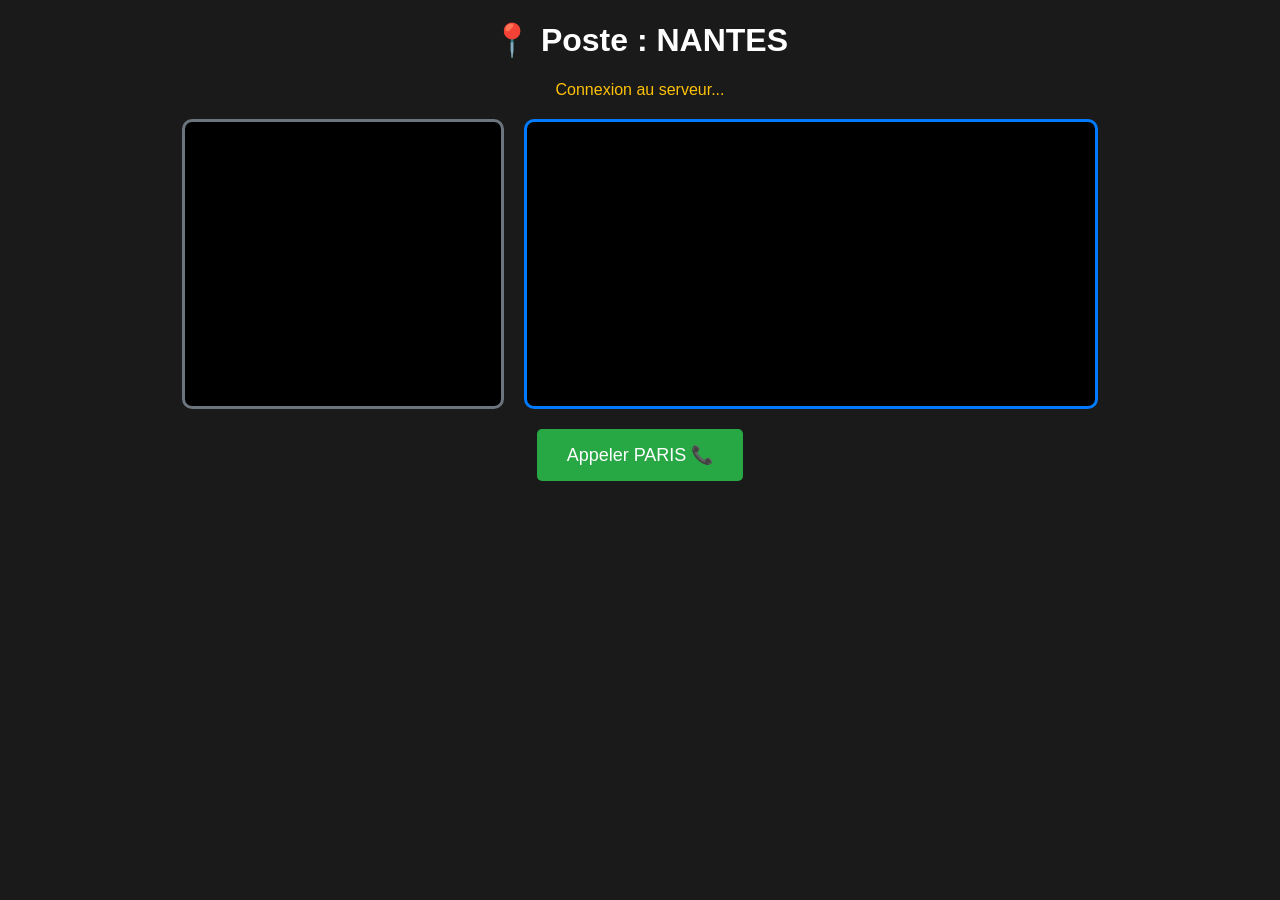
==== nantes.html @ dc320a19 "add paris and nantes" ====
<!DOCTYPE html>
<html lang="fr">
<head>
    <meta charset="UTF-8">
    <title>Poste NANTES - WebRTC</title>
    <style>
        body { font-family: 'Segoe UI', Tahoma, Geneva, Verdana, sans-serif; text-align: center; background: #1a1a1a; color: white; }
        .video-container { display: flex; justify-content: center; gap: 20px; margin-top: 20px; }
        video { width: 45%; max-width: 600px; border: 3px solid #007bff; border-radius: 10px; background: #000; }
        #localVideo { border-color: #6c757d; width: 25%; } /* Ma caméra est plus petite */
        .controls { margin-top: 20px; }
        button { padding: 15px 30px; font-size: 18px; cursor: pointer; background: #28a745; color: white; border: none; border-radius: 5px; transition: 0.3s; }
        button:hover { background: #218838; }
        .status { color: #ffc107; margin-top: 10px; }
    </style>
</head>
<body>
    <h1>📍 Poste : NANTES</h1>
    <div class="status" id="status">Connexion au serveur...</div>
    
    <div class="video-container">
        <video id="localVideo" autoplay playsinline muted title="Moi (Nantes)"></video>
        <video id="remoteVideo" autoplay playsinline title="Paris"></video>
    </div>

    <div class="controls">
        <button id="startCall">Appeler PARIS 📞</button>
    </div>

    <script>
        const myId = 'nantes';
        const targetId = 'paris';
        const configuration = { iceServers: [{ urls: 'stun:stun.l.google.com:19302' }] };
        
        let pc;
        let localStream;
        const signaling = new WebSocket('wss://td-signaling-server-production.up.railway.app');

        async function init() {
            try {
                localStream = await navigator.mediaDevices.getUserMedia({ video: true, audio: true });
                document.getElementById('localVideo').srcObject = localStream;
                updateStatus("Caméra prête. Prêt à appeler.");
            } catch (e) {
                updateStatus("Erreur caméra : " + e.message);
            }
        }

        signaling.onopen = () => {
            signaling.send(JSON.stringify({ type: 'login', name: myId }));
            updateStatus("Connecté au serveur. En attente de Paris...");
        };

        signaling.onmessage = async (message) => {
            const data = JSON.parse(message.data);
            if (data.type === 'offer') {
                await handleOffer(data.offer, data.from);
            } else if (data.type === 'answer') {
                await pc.setRemoteDescription(new RTCSessionDescription(data.answer));
                updateStatus("Appel en cours avec Paris");
            } else if (data.type === 'candidate') {
                if (pc) await pc.addIceCandidate(new RTCIceCandidate(data.candidate));
            }
        };

        function createPeerConnection(remoteUser) {
            pc = new RTCPeerConnection(configuration);
            pc.onicecandidate = (event) => {
                if (event.candidate) {
                    signaling.send(JSON.stringify({ type: 'candidate', target: remoteUser, candidate: event.candidate }));
                }
            };
            pc.ontrack = (event) => {
                document.getElementById('remoteVideo').srcObject = event.streams[0];
            };
            localStream.getTracks().forEach(track => pc.addTrack(track, localStream));
        }
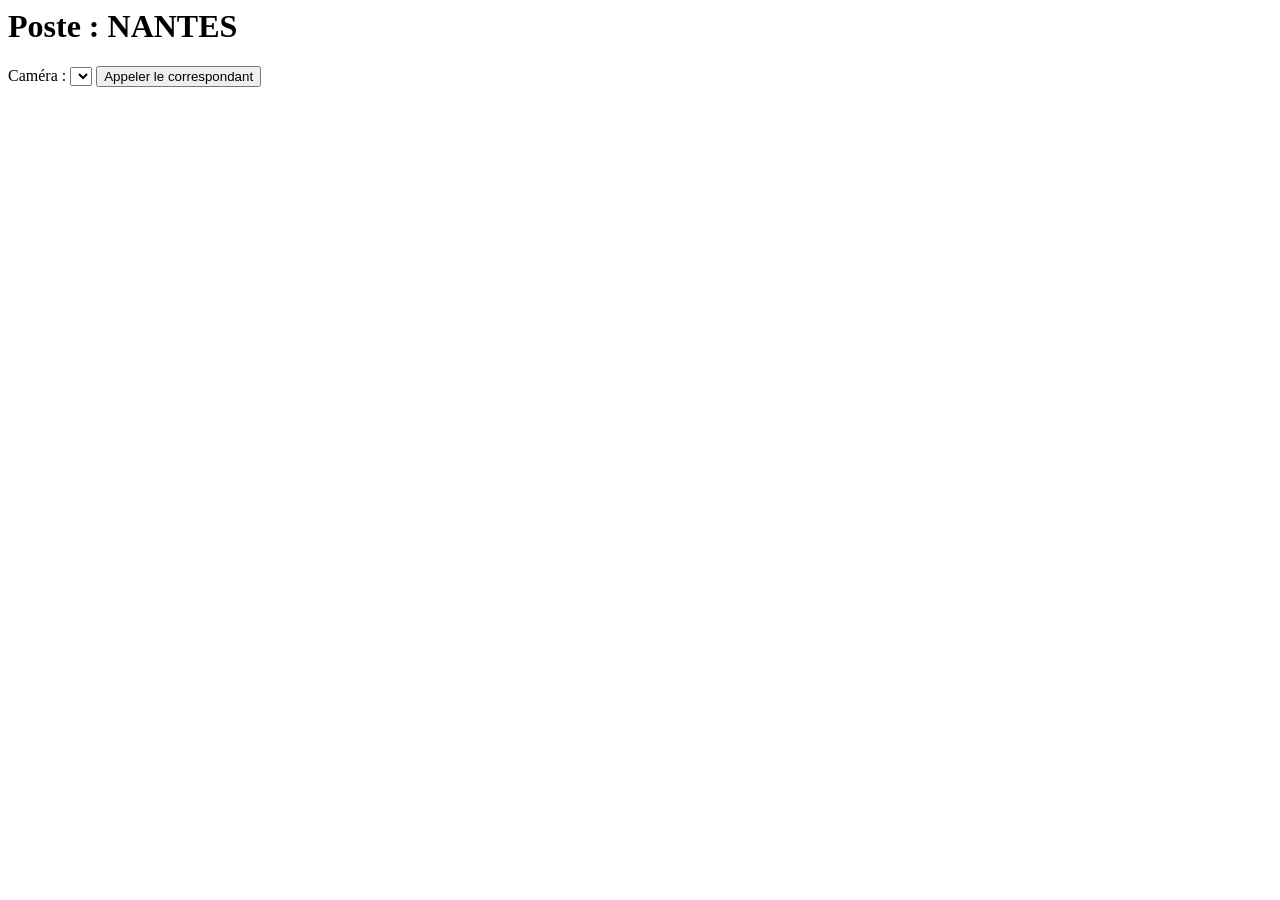
==== commit 2ab5e125: "modification" ====
--- a/nantes.html
+++ b/nantes.html
@@ -1,77 +1,23 @@
-<!DOCTYPE html>
-<html lang="fr">
-<head>
-    <meta charset="UTF-8">
-    <title>Poste NANTES - WebRTC</title>
-    <style>
-        body { font-family: 'Segoe UI', Tahoma, Geneva, Verdana, sans-serif; text-align: center; background: #1a1a1a; color: white; }
-        .video-container { display: flex; justify-content: center; gap: 20px; margin-top: 20px; }
-        video { width: 45%; max-width: 600px; border: 3px solid #007bff; border-radius: 10px; background: #000; }
-        #localVideo { border-color: #6c757d; width: 25%; } /* Ma caméra est plus petite */
-        .controls { margin-top: 20px; }
-        button { padding: 15px 30px; font-size: 18px; cursor: pointer; background: #28a745; color: white; border: none; border-radius: 5px; transition: 0.3s; }
-        button:hover { background: #218838; }
-        .status { color: #ffc107; margin-top: 10px; }
-    </style>
-</head>
+<title>Poste WebRTC</title>
+    <link rel="stylesheet" href="style.css"> </head>
 <body>
-    <h1>📍 Poste : NANTES</h1>
-    <div class="status" id="status">Connexion au serveur...</div>
+    <h1 id="title">Poste : Chargement...</h1>
     
-    <div class="video-container">
-        <video id="localVideo" autoplay playsinline muted title="Moi (Nantes)"></video>
-        <video id="remoteVideo" autoplay playsinline title="Paris"></video>
+    <div class="settings">
+        <label>Caméra :</label>
+        <select id="videoSource"></select>
+        <button id="startCall">Appeler le correspondant</button>
     </div>
 
-    <div class="controls">
-        <button id="startCall">Appeler PARIS 📞</button>
+    <div class="video-grid">
+        <video id="localVideo" autoplay playsinline muted></video>
+        <video id="remoteVideo" autoplay playsinline></video>
     </div>
 
     <script>
-        const myId = 'nantes';
-        const targetId = 'paris';
-        const configuration = { iceServers: [{ urls: 'stun:stun.l.google.com:19302' }] };
-        
-        let pc;
-        let localStream;
-        const signaling = new WebSocket('wss://td-signaling-server-production.up.railway.app');
-
-        async function init() {
-            try {
-                localStream = await navigator.mediaDevices.getUserMedia({ video: true, audio: true });
-                document.getElementById('localVideo').srcObject = localStream;
-                updateStatus("Caméra prête. Prêt à appeler.");
-            } catch (e) {
-                updateStatus("Erreur caméra : " + e.message);
-            }
-        }
-
-        signaling.onopen = () => {
-            signaling.send(JSON.stringify({ type: 'login', name: myId }));
-            updateStatus("Connecté au serveur. En attente de Paris...");
-        };
-
-        signaling.onmessage = async (message) => {
-            const data = JSON.parse(message.data);
-            if (data.type === 'offer') {
-                await handleOffer(data.offer, data.from);
-            } else if (data.type === 'answer') {
-                await pc.setRemoteDescription(new RTCSessionDescription(data.answer));
-                updateStatus("Appel en cours avec Paris");
-            } else if (data.type === 'candidate') {
-                if (pc) await pc.addIceCandidate(new RTCIceCandidate(data.candidate));
-            }
-        };
-
-        function createPeerConnection(remoteUser) {
-            pc = new RTCPeerConnection(configuration);
-            pc.onicecandidate = (event) => {
-                if (event.candidate) {
-                    signaling.send(JSON.stringify({ type: 'candidate', target: remoteUser, candidate: event.candidate }));
-                }
-            };
-            pc.ontrack = (event) => {
-                document.getElementById('remoteVideo').srcObject = event.streams[0];
-            };
-            localStream.getTracks().forEach(track => pc.addTrack(track, localStream));
-        }+        const MY_ID = 'nantes';       
+        const TARGET_ID = 'paris';    
+    </script>
+    <script src="main.js"></script>
+</body>
+</html>
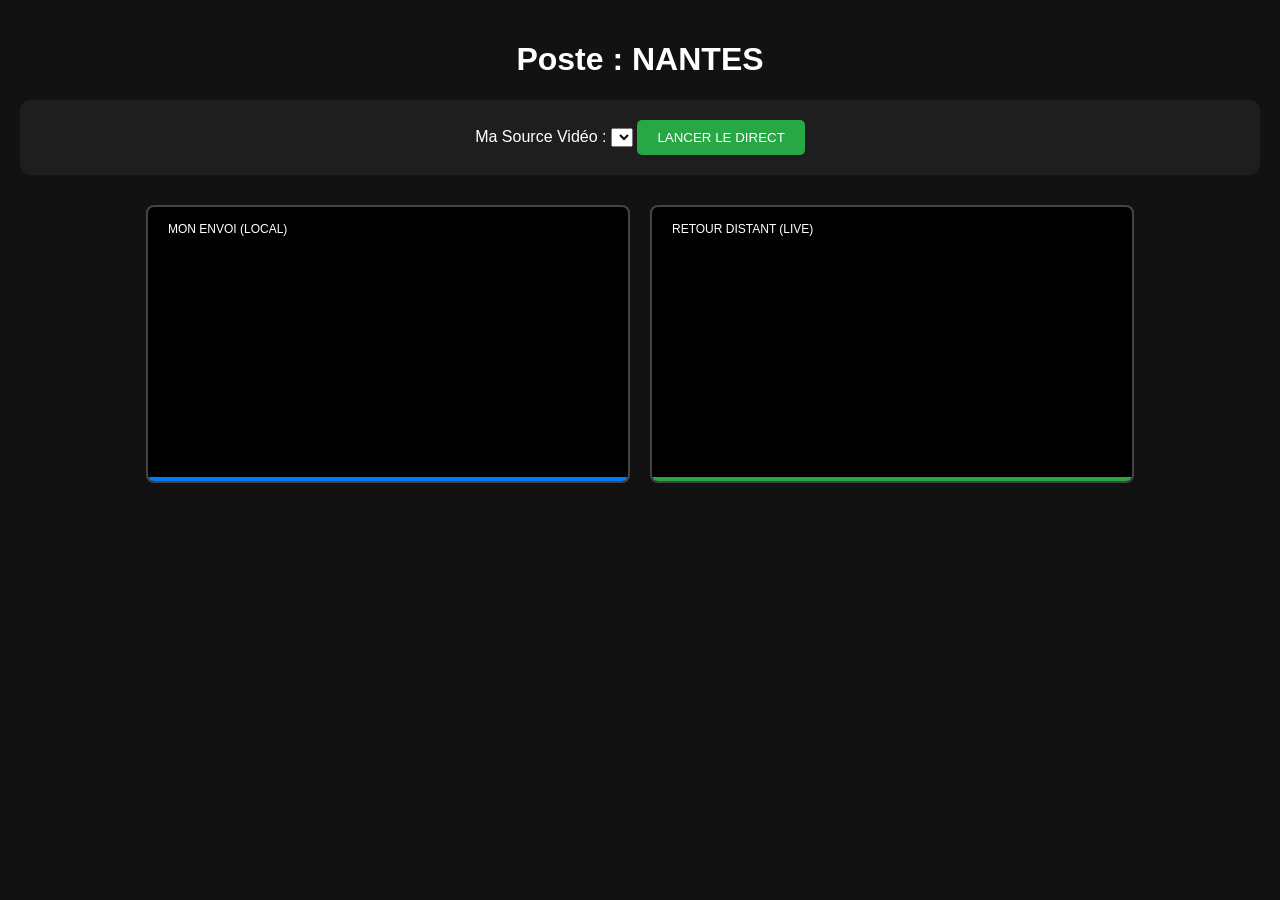
==== commit ba07ed8e: "modif style" ====
--- a/nantes.html
+++ b/nantes.html
@@ -1,17 +1,29 @@
-<title>Poste WebRTC</title>
-    <link rel="stylesheet" href="style.css"> </head>
+<!DOCTYPE html>
+<html lang="fr">
+<head>
+    <meta charset="UTF-8">
+    <title>WebRTC Control Room NANTES</title>
+    <link rel="stylesheet" href="style.css">
+</head>
 <body>
-    <h1 id="title">Poste : Chargement...</h1>
+    <h1 id="title">Poste : ...</h1>
     
     <div class="settings">
-        <label>Caméra :</label>
+        <label>Ma Source Vidéo :</label>
         <select id="videoSource"></select>
-        <button id="startCall">Appeler le correspondant</button>
+        <button id="startCall">LANCER LE DIRECT</button>
     </div>
 
     <div class="video-grid">
-        <video id="localVideo" autoplay playsinline muted></video>
-        <video id="remoteVideo" autoplay playsinline></video>
+        <div class="video-container">
+            <div class="label">MON ENVOI (LOCAL)</div>
+            <video id="localVideo" autoplay playsinline muted></video>
+        </div>
+
+        <div class="video-container">
+            <div class="label">RETOUR DISTANT (LIVE)</div>
+            <video id="remoteVideo" autoplay playsinline></video>
+        </div>
     </div>
 
     <script>
--- a/style.css
+++ b/style.css
@@ -0,0 +1,69 @@
+body {
+    font-family: Arial, sans-serif;
+    background-color: #121212;
+    color: white;
+    text-align: center;
+    margin: 0;
+    padding: 20px;
+}
+
+.video-grid {
+    display: flex;
+    justify-content: center;
+    gap: 20px;
+    flex-wrap: wrap;
+    margin-top: 20px;
+}
+
+.video-container {
+    position: relative;
+    background: #000;
+    border: 2px solid #444;
+    border-radius: 8px;
+    overflow: hidden;
+}
+
+/* Étiquette (Nantes / Paris) */
+.label {
+    position: absolute;
+    top: 10px;
+    left: 10px;
+    background: rgba(0, 0, 0, 0.6);
+    padding: 5px 10px;
+    border-radius: 4px;
+    font-size: 12px;
+    text-transform: uppercase;
+}
+
+video {
+    width: 480px;
+    height: 270px;
+    display: block;
+    object-fit: cover;
+}
+
+/* Couleur différente pour le retour local */
+#localVideo {
+    border-bottom: 4px solid #007bff;
+}
+
+/* Couleur différente pour le retour distant */
+#remoteVideo {
+    border-bottom: 4px solid #28a745;
+}
+
+.settings {
+    margin-bottom: 30px;
+    padding: 20px;
+    background: #1e1e1e;
+    border-radius: 10px;
+}
+
+button {
+    padding: 10px 20px;
+    background-color: #28a745;
+    color: white;
+    border: none;
+    border-radius: 5px;
+    cursor: pointer;
+}
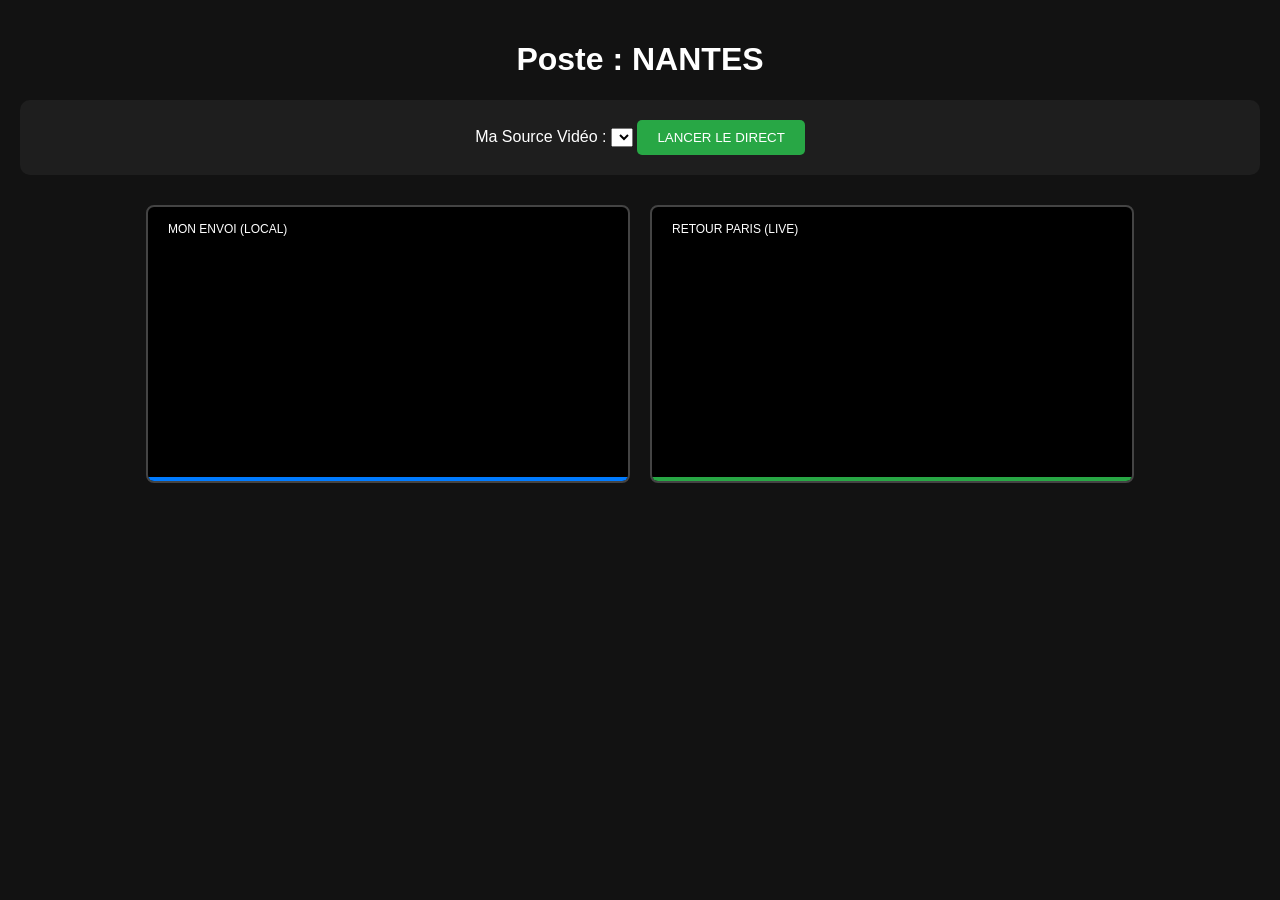
==== commit 202dd21d: "maj ndi" ====
--- a/nantes.html
+++ b/nantes.html
@@ -2,11 +2,11 @@
 <html lang="fr">
 <head>
     <meta charset="UTF-8">
-    <title>WebRTC Control Room NANTES</title>
+    <title>WebRTC - NANTES</title>
     <link rel="stylesheet" href="style.css">
 </head>
 <body>
-    <h1 id="title">Poste : ...</h1>
+    <h1 id="title">Poste : NANTES</h1>
     
     <div class="settings">
         <label>Ma Source Vidéo :</label>
@@ -15,20 +15,20 @@
     </div>
 
     <div class="video-grid">
-        <div class="video-container">
+        <div class="video-container" id="localContainer">
             <div class="label">MON ENVOI (LOCAL)</div>
             <video id="localVideo" autoplay playsinline muted></video>
         </div>
 
-        <div class="video-container">
-            <div class="label">RETOUR DISTANT (LIVE)</div>
+        <div class="video-container" id="remoteContainer">
+            <div class="label">RETOUR PARIS (LIVE)</div>
             <video id="remoteVideo" autoplay playsinline></video>
         </div>
     </div>
 
     <script>
-        const MY_ID = 'nantes';       
-        const TARGET_ID = 'paris';    
+        const MY_ID = 'nantes'; 
+        const TARGET_ID = 'paris';
     </script>
     <script src="main.js"></script>
 </body>
--- a/style.css
+++ b/style.css
@@ -66,4 +66,26 @@
     border: none;
     border-radius: 5px;
     cursor: pointer;
-}+}
+
+/* Mode NDI : On cache tout sauf la vidéo distante */
+body.ndi-mode {
+    margin: 0;
+    padding: 0;
+    overflow: hidden;
+    background-color: black;
+}
+
+body.ndi-mode #localVideo, 
+body.ndi-mode .settings, 
+body.ndi-mode h1,
+body.ndi-mode .label {
+    display: none !important;
+}
+
+body.ndi-mode #remoteVideo {
+    width: 100vw;
+    height: 100vh;
+    border: none;
+    object-fit: contain; /* Garde le ratio de l'image */
+}
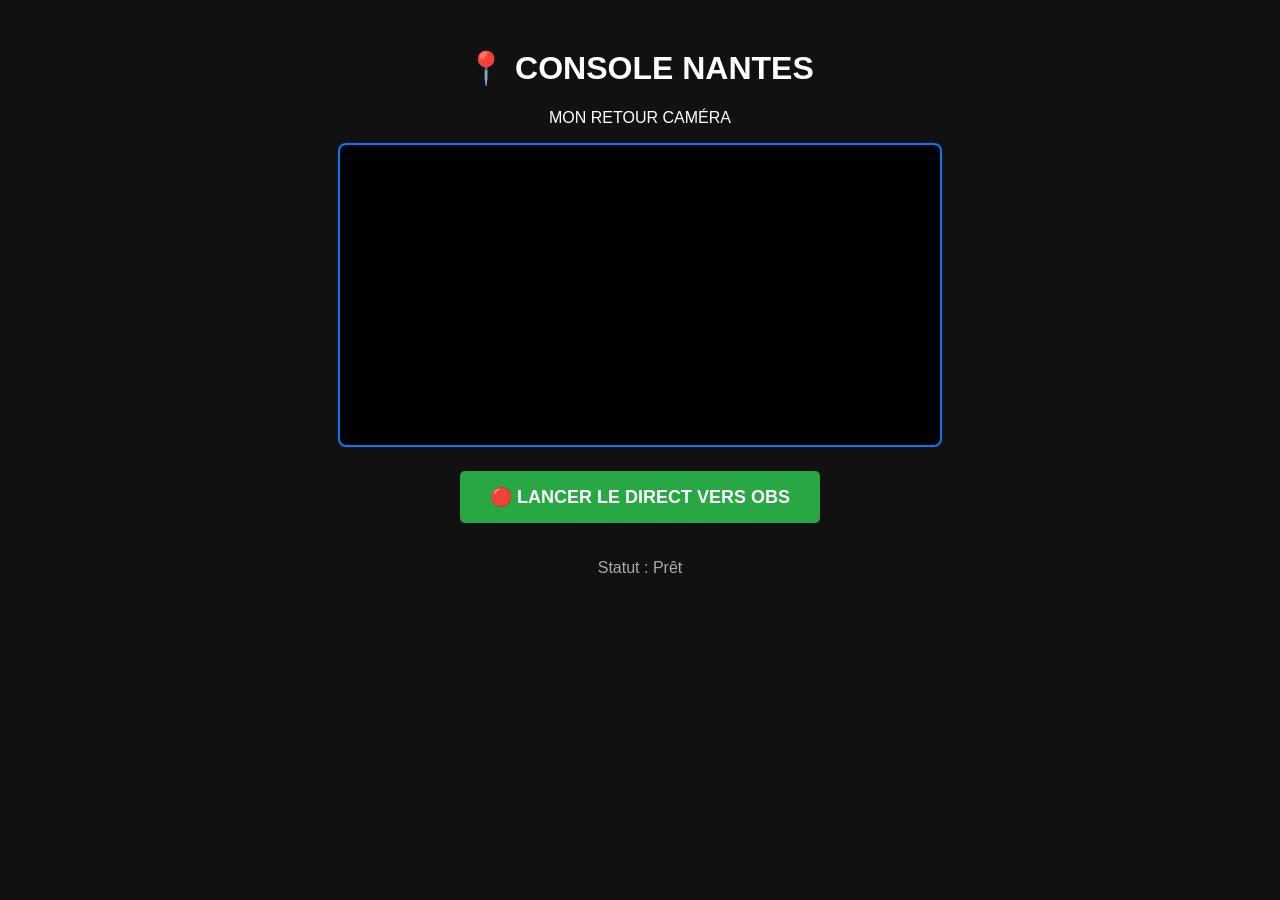
==== commit d66a3e9e: "new version" ====
--- a/nantes.html
+++ b/nantes.html
@@ -1,35 +1,61 @@
 <!DOCTYPE html>
-<html lang="fr">
+<html>
 <head>
-    <meta charset="UTF-8">
-    <title>WebRTC - NANTES</title>
-    <link rel="stylesheet" href="style.css">
+    <title>CONTRÔLE NANTES</title>
+    <style>
+        body { background: #111; color: white; font-family: sans-serif; text-align: center; padding: 20px; }
+        video { width: 80%; max-width: 600px; border: 2px solid #007bff; border-radius: 8px; background: black; }
+        button { padding: 15px 30px; background: #28a745; color: white; border: none; border-radius: 5px; cursor: pointer; font-size: 18px; margin: 20px; font-weight: bold; }
+        #status { color: #aaa; }
+    </style>
 </head>
 <body>
-    <h1 id="title">Poste : NANTES</h1>
-    
-    <div class="settings">
-        <label>Ma Source Vidéo :</label>
-        <select id="videoSource"></select>
-        <button id="startCall">LANCER LE DIRECT</button>
-    </div>
-
-    <div class="video-grid">
-        <div class="video-container" id="localContainer">
-            <div class="label">MON ENVOI (LOCAL)</div>
-            <video id="localVideo" autoplay playsinline muted></video>
-        </div>
-
-        <div class="video-container" id="remoteContainer">
-            <div class="label">RETOUR PARIS (LIVE)</div>
-            <video id="remoteVideo" autoplay playsinline></video>
-        </div>
-    </div>
+    <h1>📍 CONSOLE NANTES</h1>
+    <p>MON RETOUR CAMÉRA</p>
+    <video id="localVideo" autoplay playsinline muted></video>
+    <br>
+    <button id="startBtn">🔴 LANCER LE DIRECT VERS OBS</button>
+    <p id="status">Statut : Prêt</p>
 
     <script>
-        const MY_ID = 'nantes'; 
-        const TARGET_ID = 'paris';
+        const sig = new WebSocket('wss://railway-webrtc-production.up.railway.app');
+        const config = { iceServers: [{ urls: 'stun:stun.l.google.com:19302' }] };
+        let localStream;
+
+        // 1. Capture en Haute Qualité pour OBS
+        navigator.mediaDevices.getUserMedia({ 
+            video: { width: 1920, height: 1080 }, 
+            audio: true 
+        }).then(stream => {
+            localStream = stream;
+            document.getElementById('localVideo').srcObject = stream;
+        });
+
+        sig.onopen = () => sig.send(JSON.stringify({ type: 'login', name: 'nantes' }));
+
+        document.getElementById('startBtn').onclick = async () => {
+            document.getElementById('status').innerText = "📡 Envoi du flux vers OBS...";
+            const pc = new RTCPeerConnection(config);
+            
+            localStream.getTracks().forEach(track => pc.addTrack(track, localStream));
+
+            pc.onicecandidate = e => {
+                if (e.candidate) sig.send(JSON.stringify({ type: 'candidate', target: 'obs_receiver', candidate: e.candidate }));
+            };
+
+            const offer = await pc.createOffer();
+            await pc.setLocalDescription(offer);
+            sig.send(JSON.stringify({ type: 'offer', target: 'obs_receiver', offer: offer, from: 'nantes' }));
+            
+            sig.onmessage = async (msg) => {
+                const data = JSON.parse(msg.data);
+                if (data.type === 'answer') {
+                    await pc.setRemoteDescription(new RTCSessionDescription(data.answer));
+                    document.getElementById('status').innerText = "✅ EN DIRECT DANS OBS (1080p)";
+                }
+                if (data.type === 'candidate') await pc.addIceCandidate(new RTCIceCandidate(data.candidate));
+            };
+        };
     </script>
-    <script src="main.js"></script>
 </body>
 </html>
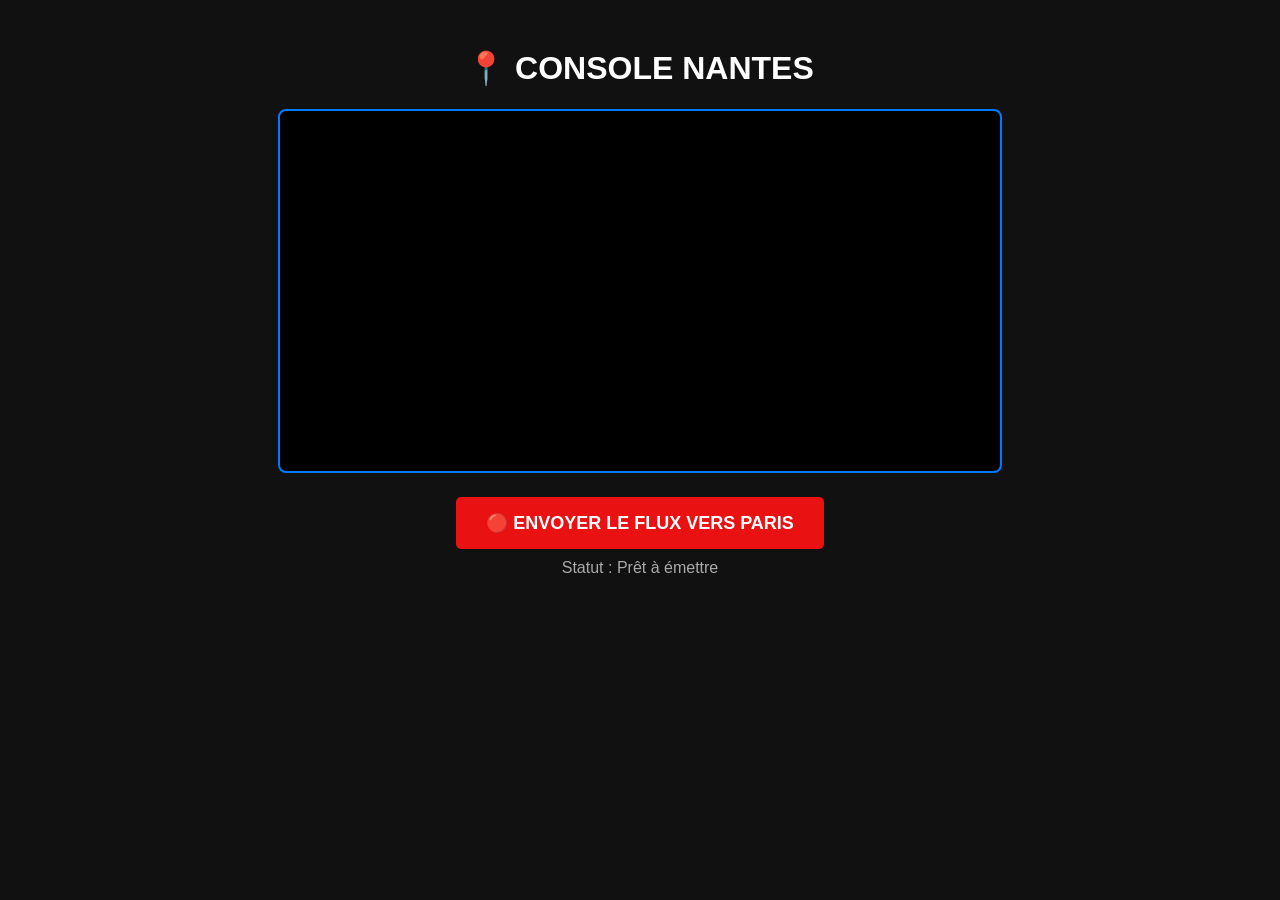
==== commit 4ee60951: "maj" ====
--- a/nantes.html
+++ b/nantes.html
@@ -1,28 +1,31 @@
 <!DOCTYPE html>
-<html>
+<html lang="fr">
 <head>
-    <title>CONTRÔLE NANTES</title>
+    <meta charset="UTF-8">
+    <title>Console NANTES</title>
     <style>
         body { background: #111; color: white; font-family: sans-serif; text-align: center; padding: 20px; }
-        video { width: 80%; max-width: 600px; border: 2px solid #007bff; border-radius: 8px; background: black; }
-        button { padding: 15px 30px; background: #28a745; color: white; border: none; border-radius: 5px; cursor: pointer; font-size: 18px; margin: 20px; font-weight: bold; }
-        #status { color: #aaa; }
+        video { width: 80%; max-width: 720px; border: 2px solid #007bff; border-radius: 8px; background: black; }
+        .controls { margin-top: 20px; }
+        button { padding: 15px 30px; background: #e91111; color: white; border: none; border-radius: 5px; cursor: pointer; font-size: 18px; font-weight: bold; }
+        #status { color: #aaa; margin-top: 10px; }
     </style>
 </head>
 <body>
     <h1>📍 CONSOLE NANTES</h1>
-    <p>MON RETOUR CAMÉRA</p>
     <video id="localVideo" autoplay playsinline muted></video>
-    <br>
-    <button id="startBtn">🔴 LANCER LE DIRECT VERS OBS</button>
-    <p id="status">Statut : Prêt</p>
+    
+    <div class="controls">
+        <button id="startBtn">🔴 ENVOYER LE FLUX VERS PARIS</button>
+        <p id="status">Statut : Prêt à émettre</p>
+    </div>
 
     <script>
         const sig = new WebSocket('wss://railway-webrtc-production.up.railway.app');
         const config = { iceServers: [{ urls: 'stun:stun.l.google.com:19302' }] };
         let localStream;
 
-        // 1. Capture en Haute Qualité pour OBS
+        // Capture HD 1080p
         navigator.mediaDevices.getUserMedia({ 
             video: { width: 1920, height: 1080 }, 
             audio: true 
@@ -34,24 +37,24 @@
         sig.onopen = () => sig.send(JSON.stringify({ type: 'login', name: 'nantes' }));
 
         document.getElementById('startBtn').onclick = async () => {
-            document.getElementById('status').innerText = "📡 Envoi du flux vers OBS...";
+            document.getElementById('status').innerText = "📡 Négociation avec Paris...";
             const pc = new RTCPeerConnection(config);
             
             localStream.getTracks().forEach(track => pc.addTrack(track, localStream));
 
             pc.onicecandidate = e => {
-                if (e.candidate) sig.send(JSON.stringify({ type: 'candidate', target: 'obs_receiver', candidate: e.candidate }));
+                if (e.candidate) sig.send(JSON.stringify({ type: 'candidate', target: 'obs_paris', candidate: e.candidate }));
             };
 
             const offer = await pc.createOffer();
             await pc.setLocalDescription(offer);
-            sig.send(JSON.stringify({ type: 'offer', target: 'obs_receiver', offer: offer, from: 'nantes' }));
+            sig.send(JSON.stringify({ type: 'offer', target: 'obs_paris', offer: offer, from: 'nantes' }));
             
             sig.onmessage = async (msg) => {
                 const data = JSON.parse(msg.data);
                 if (data.type === 'answer') {
                     await pc.setRemoteDescription(new RTCSessionDescription(data.answer));
-                    document.getElementById('status').innerText = "✅ EN DIRECT DANS OBS (1080p)";
+                    document.getElementById('status').innerText = "✅ FLUX TRANSMIS À PARIS (1080p)";
                 }
                 if (data.type === 'candidate') await pc.addIceCandidate(new RTCIceCandidate(data.candidate));
             };
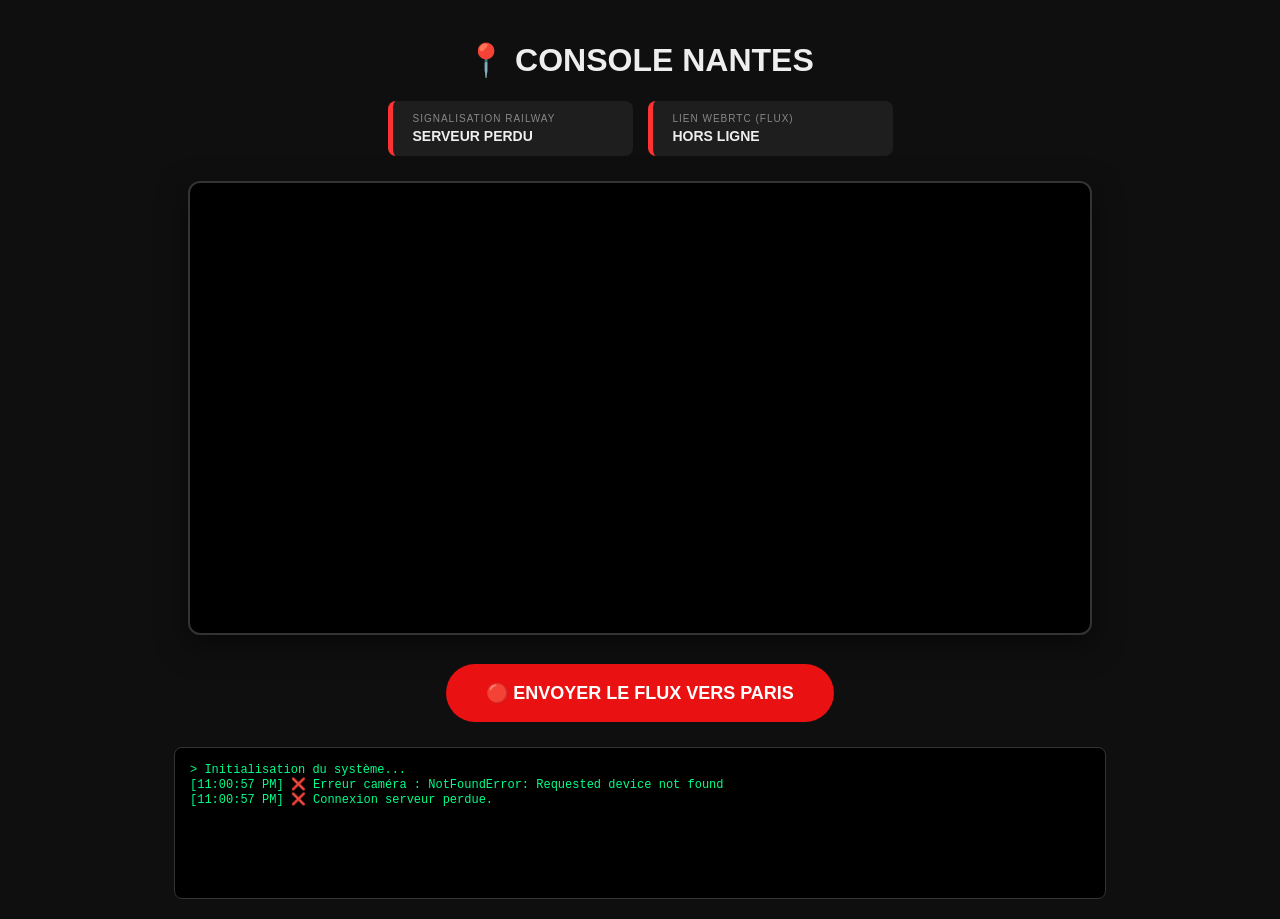
==== commit b0a35d62: "update_nantes_regie" ====
--- a/nantes.html
+++ b/nantes.html
@@ -2,61 +2,155 @@
 <html lang="fr">
 <head>
     <meta charset="UTF-8">
-    <title>Console NANTES</title>
+    <title>Console NANTES - Émetteur</title>
     <style>
-        body { background: #111; color: white; font-family: sans-serif; text-align: center; padding: 20px; }
-        video { width: 80%; max-width: 720px; border: 2px solid #007bff; border-radius: 8px; background: black; }
-        .controls { margin-top: 20px; }
-        button { padding: 15px 30px; background: #e91111; color: white; border: none; border-radius: 5px; cursor: pointer; font-size: 18px; font-weight: bold; }
-        #status { color: #aaa; margin-top: 10px; }
+        body { background: #0f0f0f; color: #eee; font-family: 'Segoe UI', sans-serif; text-align: center; padding: 20px; margin: 0; }
+        
+        /* Dashboard Stats */
+        .dashboard { display: flex; justify-content: center; gap: 15px; margin-bottom: 25px; }
+        .stat-card { background: #1e1e1e; padding: 12px 20px; border-radius: 8px; border-left: 5px solid #444; min-width: 200px; text-align: left; transition: 0.3s; }
+        .online { border-left-color: #00ff88; box-shadow: 0 0 10px rgba(0, 255, 136, 0.2); }
+        .pending { border-left-color: #ffab00; }
+        .offline { border-left-color: #ff3333; }
+        .stat-label { font-size: 10px; color: #888; text-transform: uppercase; letter-spacing: 1px; }
+        .stat-value { font-size: 14px; font-weight: bold; margin-top: 4px; }
+
+        video { width: 80%; max-width: 900px; border: 2px solid #333; border-radius: 12px; background: black; box-shadow: 0 10px 30px rgba(0,0,0,0.5); }
+        
+        .controls { margin-top: 25px; }
+        button { padding: 18px 40px; background: #e91111; color: white; border: none; border-radius: 50px; cursor: pointer; font-size: 18px; font-weight: bold; transition: 0.3s; }
+        button:hover { background: #ff4b2b; transform: scale(1.05); }
+        button:disabled { background: #555; cursor: not-allowed; }
+
+        #log-console { max-width: 900px; margin: 25px auto 0; height: 120px; background: #000; color: #00ff88; font-family: monospace; font-size: 12px; padding: 15px; overflow-y: auto; text-align: left; border-radius: 8px; border: 1px solid #333; }
     </style>
 </head>
 <body>
     <h1>📍 CONSOLE NANTES</h1>
+
+    <div class="dashboard">
+        <div id="status-server" class="stat-card offline">
+            <div class="stat-label">Signalisation Railway</div>
+            <div class="stat-value">DÉCONNECTÉ</div>
+        </div>
+        <div id="status-webrtc" class="stat-card offline">
+            <div class="stat-label">Lien WebRTC (Flux)</div>
+            <div class="stat-value">HORS LIGNE</div>
+        </div>
+    </div>
+
     <video id="localVideo" autoplay playsinline muted></video>
     
     <div class="controls">
         <button id="startBtn">🔴 ENVOYER LE FLUX VERS PARIS</button>
-        <p id="status">Statut : Prêt à émettre</p>
     </div>
 
+    <div id="log-console">> Initialisation du système...</div>
+
     <script>
+        const log = (m) => {
+            const c = document.getElementById('log-console');
+            c.innerHTML += `<div>[${new Date().toLocaleTimeString()}] ${m}</div>`;
+            c.scrollTop = c.scrollHeight;
+        };
+
+        const updateUI = (id, state, txt) => {
+            const el = document.getElementById(`status-${id}`);
+            if(el) {
+                el.className = `stat-card ${state}`;
+                el.querySelector('.stat-value').innerText = txt.toUpperCase();
+            }
+        };
+
         const sig = new WebSocket('wss://railway-webrtc-production.up.railway.app');
         const config = { iceServers: [{ urls: 'stun:stun.l.google.com:19302' }] };
         let localStream;
+        let pc;
 
-        // Capture HD 1080p
+        // 1. Capture HD 1080p
         navigator.mediaDevices.getUserMedia({ 
             video: { width: 1920, height: 1080 }, 
             audio: true 
         }).then(stream => {
             localStream = stream;
             document.getElementById('localVideo').srcObject = stream;
+            log("Caméra 1080p activée.");
+        }).catch(err => {
+            log("❌ Erreur caméra : " + err);
         });
 
-        sig.onopen = () => sig.send(JSON.stringify({ type: 'login', name: 'nantes' }));
+        // 2. Gestion de la connexion au serveur
+        sig.onopen = () => {
+            sig.send(JSON.stringify({ type: 'login', name: 'nantes' }));
+            updateUI('server', 'online', 'Connecté');
+            log("Connecté au serveur Railway (ID: nantes)");
+        };
 
+        sig.onclose = () => {
+            updateUI('server', 'offline', 'Serveur perdu');
+            log("❌ Connexion serveur perdue.");
+        };
+
+        // 3. Watchdog WebRTC
+        const setupWatchdog = (peer) => {
+            peer.onconnectionstatechange = () => {
+                const state = peer.connectionState;
+                log("État WebRTC : " + state);
+                
+                switch(state) {
+                    case 'connected':
+                        updateUI('webrtc', 'online', 'Flux Transmis');
+                        break;
+                    case 'connecting':
+                        updateUI('webrtc', 'pending', 'Négociation...');
+                        break;
+                    case 'failed':
+                    case 'disconnected':
+                        updateUI('webrtc', 'offline', 'Lien interrompu');
+                        break;
+                }
+            };
+        };
+
+        // 4. Lancement de l'envoi
         document.getElementById('startBtn').onclick = async () => {
-            document.getElementById('status').innerText = "📡 Négociation avec Paris...";
-            const pc = new RTCPeerConnection(config);
+            log("Lancement de la connexion vers obs_paris...");
+            updateUI('webrtc', 'pending', 'Initialisation...');
+
+            pc = new RTCPeerConnection(config);
+            setupWatchdog(pc);
             
             localStream.getTracks().forEach(track => pc.addTrack(track, localStream));
 
             pc.onicecandidate = e => {
-                if (e.candidate) sig.send(JSON.stringify({ type: 'candidate', target: 'obs_paris', candidate: e.candidate }));
+                if (e.candidate) sig.send(JSON.stringify({ 
+                    type: 'candidate', 
+                    target: 'obs_paris', 
+                    candidate: e.candidate 
+                }));
             };
 
             const offer = await pc.createOffer();
             await pc.setLocalDescription(offer);
-            sig.send(JSON.stringify({ type: 'offer', target: 'obs_paris', offer: offer, from: 'nantes' }));
+            sig.send(JSON.stringify({ 
+                type: 'offer', 
+                target: 'obs_paris', 
+                offer: offer, 
+                from: 'nantes' 
+            }));
             
+            // Écoute de la réponse de Paris
             sig.onmessage = async (msg) => {
                 const data = JSON.parse(msg.data);
-                if (data.type === 'answer') {
+                
+                if (data.type === 'answer' && data.from === 'obs_paris') {
+                    log("Réponse reçue d'OBS Paris.");
                     await pc.setRemoteDescription(new RTCSessionDescription(data.answer));
-                    document.getElementById('status').innerText = "✅ FLUX TRANSMIS À PARIS (1080p)";
                 }
-                if (data.type === 'candidate') await pc.addIceCandidate(new RTCIceCandidate(data.candidate));
+                
+                if (data.type === 'candidate' && data.from === 'obs_paris') {
+                    await pc.addIceCandidate(new RTCIceCandidate(data.candidate)).catch(e => {});
+                }
             };
         };
     </script>
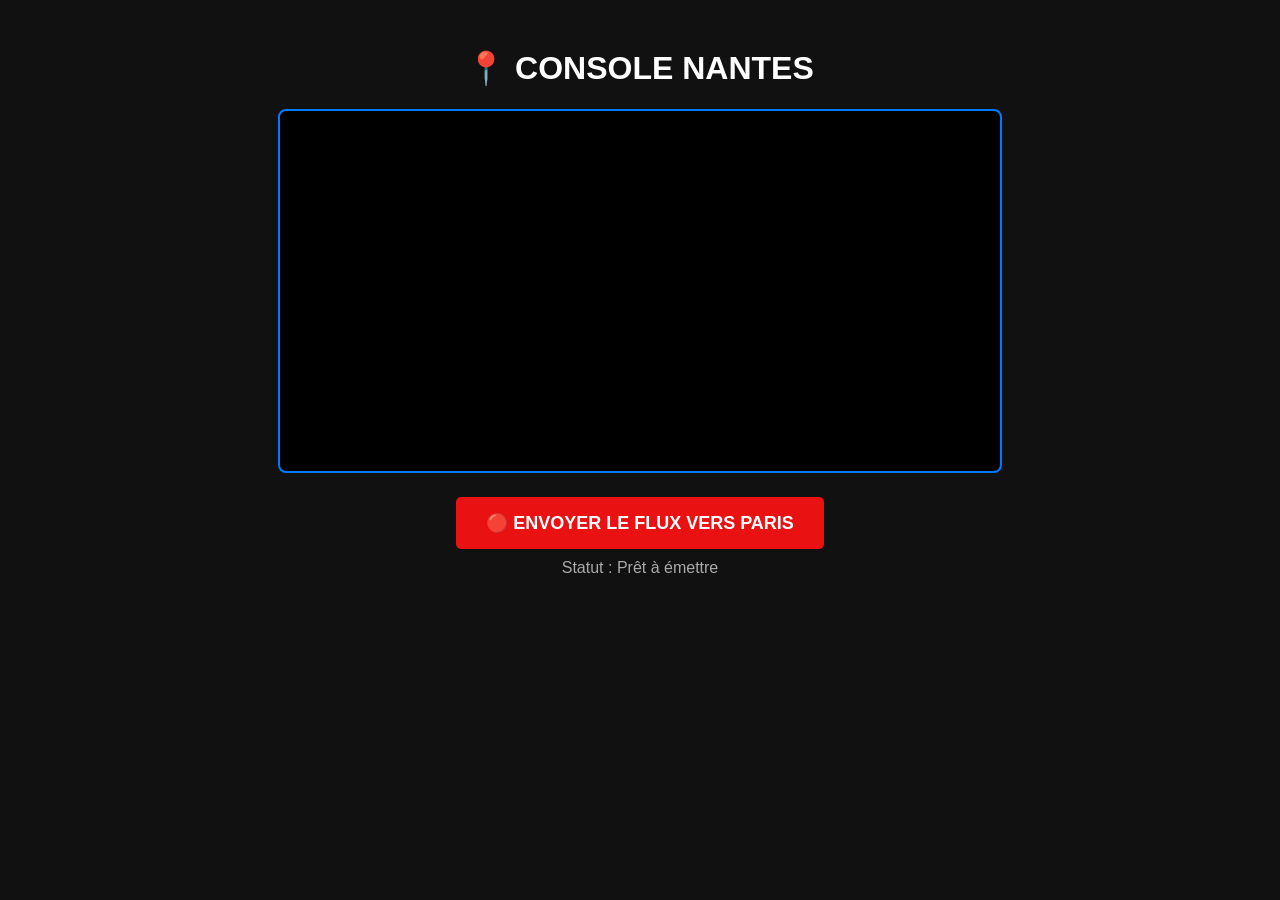
==== commit 98adb3f3: "Update nantes.html" ====
--- a/nantes.html
+++ b/nantes.html
@@ -2,155 +2,61 @@
 <html lang="fr">
 <head>
     <meta charset="UTF-8">
-    <title>Console NANTES - Émetteur</title>
+    <title>Console NANTES</title>
     <style>
-        body { background: #0f0f0f; color: #eee; font-family: 'Segoe UI', sans-serif; text-align: center; padding: 20px; margin: 0; }
-        
-        /* Dashboard Stats */
-        .dashboard { display: flex; justify-content: center; gap: 15px; margin-bottom: 25px; }
-        .stat-card { background: #1e1e1e; padding: 12px 20px; border-radius: 8px; border-left: 5px solid #444; min-width: 200px; text-align: left; transition: 0.3s; }
-        .online { border-left-color: #00ff88; box-shadow: 0 0 10px rgba(0, 255, 136, 0.2); }
-        .pending { border-left-color: #ffab00; }
-        .offline { border-left-color: #ff3333; }
-        .stat-label { font-size: 10px; color: #888; text-transform: uppercase; letter-spacing: 1px; }
-        .stat-value { font-size: 14px; font-weight: bold; margin-top: 4px; }
-
-        video { width: 80%; max-width: 900px; border: 2px solid #333; border-radius: 12px; background: black; box-shadow: 0 10px 30px rgba(0,0,0,0.5); }
-        
-        .controls { margin-top: 25px; }
-        button { padding: 18px 40px; background: #e91111; color: white; border: none; border-radius: 50px; cursor: pointer; font-size: 18px; font-weight: bold; transition: 0.3s; }
-        button:hover { background: #ff4b2b; transform: scale(1.05); }
-        button:disabled { background: #555; cursor: not-allowed; }
-
-        #log-console { max-width: 900px; margin: 25px auto 0; height: 120px; background: #000; color: #00ff88; font-family: monospace; font-size: 12px; padding: 15px; overflow-y: auto; text-align: left; border-radius: 8px; border: 1px solid #333; }
+        body { background: #111; color: white; font-family: sans-serif; text-align: center; padding: 20px; }
+        video { width: 80%; max-width: 720px; border: 2px solid #007bff; border-radius: 8px; background: black; }
+        .controls { margin-top: 20px; }
+        button { padding: 15px 30px; background: #e91111; color: white; border: none; border-radius: 5px; cursor: pointer; font-size: 18px; font-weight: bold; }
+        #status { color: #aaa; margin-top: 10px; }
     </style>
 </head>
 <body>
     <h1>📍 CONSOLE NANTES</h1>
-
-    <div class="dashboard">
-        <div id="status-server" class="stat-card offline">
-            <div class="stat-label">Signalisation Railway</div>
-            <div class="stat-value">DÉCONNECTÉ</div>
-        </div>
-        <div id="status-webrtc" class="stat-card offline">
-            <div class="stat-label">Lien WebRTC (Flux)</div>
-            <div class="stat-value">HORS LIGNE</div>
-        </div>
-    </div>
-
     <video id="localVideo" autoplay playsinline muted></video>
     
     <div class="controls">
         <button id="startBtn">🔴 ENVOYER LE FLUX VERS PARIS</button>
+        <p id="status">Statut : Prêt à émettre</p>
     </div>
 
-    <div id="log-console">> Initialisation du système...</div>
-
     <script>
-        const log = (m) => {
-            const c = document.getElementById('log-console');
-            c.innerHTML += `<div>[${new Date().toLocaleTimeString()}] ${m}</div>`;
-            c.scrollTop = c.scrollHeight;
-        };
-
-        const updateUI = (id, state, txt) => {
-            const el = document.getElementById(`status-${id}`);
-            if(el) {
-                el.className = `stat-card ${state}`;
-                el.querySelector('.stat-value').innerText = txt.toUpperCase();
-            }
-        };
-
         const sig = new WebSocket('wss://railway-webrtc-production.up.railway.app');
         const config = { iceServers: [{ urls: 'stun:stun.l.google.com:19302' }] };
         let localStream;
-        let pc;
 
-        // 1. Capture HD 1080p
+        // Capture HD 1080p
         navigator.mediaDevices.getUserMedia({ 
             video: { width: 1920, height: 1080 }, 
             audio: true 
         }).then(stream => {
             localStream = stream;
             document.getElementById('localVideo').srcObject = stream;
-            log("Caméra 1080p activée.");
-        }).catch(err => {
-            log("❌ Erreur caméra : " + err);
         });
 
-        // 2. Gestion de la connexion au serveur
-        sig.onopen = () => {
-            sig.send(JSON.stringify({ type: 'login', name: 'nantes' }));
-            updateUI('server', 'online', 'Connecté');
-            log("Connecté au serveur Railway (ID: nantes)");
-        };
+        sig.onopen = () => sig.send(JSON.stringify({ type: 'login', name: 'nantes' }));
 
-        sig.onclose = () => {
-            updateUI('server', 'offline', 'Serveur perdu');
-            log("❌ Connexion serveur perdue.");
-        };
-
-        // 3. Watchdog WebRTC
-        const setupWatchdog = (peer) => {
-            peer.onconnectionstatechange = () => {
-                const state = peer.connectionState;
-                log("État WebRTC : " + state);
-                
-                switch(state) {
-                    case 'connected':
-                        updateUI('webrtc', 'online', 'Flux Transmis');
-                        break;
-                    case 'connecting':
-                        updateUI('webrtc', 'pending', 'Négociation...');
-                        break;
-                    case 'failed':
-                    case 'disconnected':
-                        updateUI('webrtc', 'offline', 'Lien interrompu');
-                        break;
-                }
-            };
-        };
-
-        // 4. Lancement de l'envoi
         document.getElementById('startBtn').onclick = async () => {
-            log("Lancement de la connexion vers obs_paris...");
-            updateUI('webrtc', 'pending', 'Initialisation...');
-
-            pc = new RTCPeerConnection(config);
-            setupWatchdog(pc);
+            document.getElementById('status').innerText = "📡 Négociation avec Paris...";
+            const pc = new RTCPeerConnection(config);
             
             localStream.getTracks().forEach(track => pc.addTrack(track, localStream));
 
             pc.onicecandidate = e => {
-                if (e.candidate) sig.send(JSON.stringify({ 
-                    type: 'candidate', 
-                    target: 'obs_paris', 
-                    candidate: e.candidate 
-                }));
+                if (e.candidate) sig.send(JSON.stringify({ type: 'candidate', target: 'obs_paris', candidate: e.candidate }));
             };
 
             const offer = await pc.createOffer();
             await pc.setLocalDescription(offer);
-            sig.send(JSON.stringify({ 
-                type: 'offer', 
-                target: 'obs_paris', 
-                offer: offer, 
-                from: 'nantes' 
-            }));
+            sig.send(JSON.stringify({ type: 'offer', target: 'obs_paris', offer: offer, from: 'nantes' }));
             
-            // Écoute de la réponse de Paris
             sig.onmessage = async (msg) => {
                 const data = JSON.parse(msg.data);
-                
-                if (data.type === 'answer' && data.from === 'obs_paris') {
-                    log("Réponse reçue d'OBS Paris.");
+                if (data.type === 'answer') {
                     await pc.setRemoteDescription(new RTCSessionDescription(data.answer));
+                    document.getElementById('status').innerText = "✅ FLUX TRANSMIS À PARIS (1080p)";
                 }
-                
-                if (data.type === 'candidate' && data.from === 'obs_paris') {
-                    await pc.addIceCandidate(new RTCIceCandidate(data.candidate)).catch(e => {});
-                }
+                if (data.type === 'candidate') await pc.addIceCandidate(new RTCIceCandidate(data.candidate));
             };
         };
     </script>
